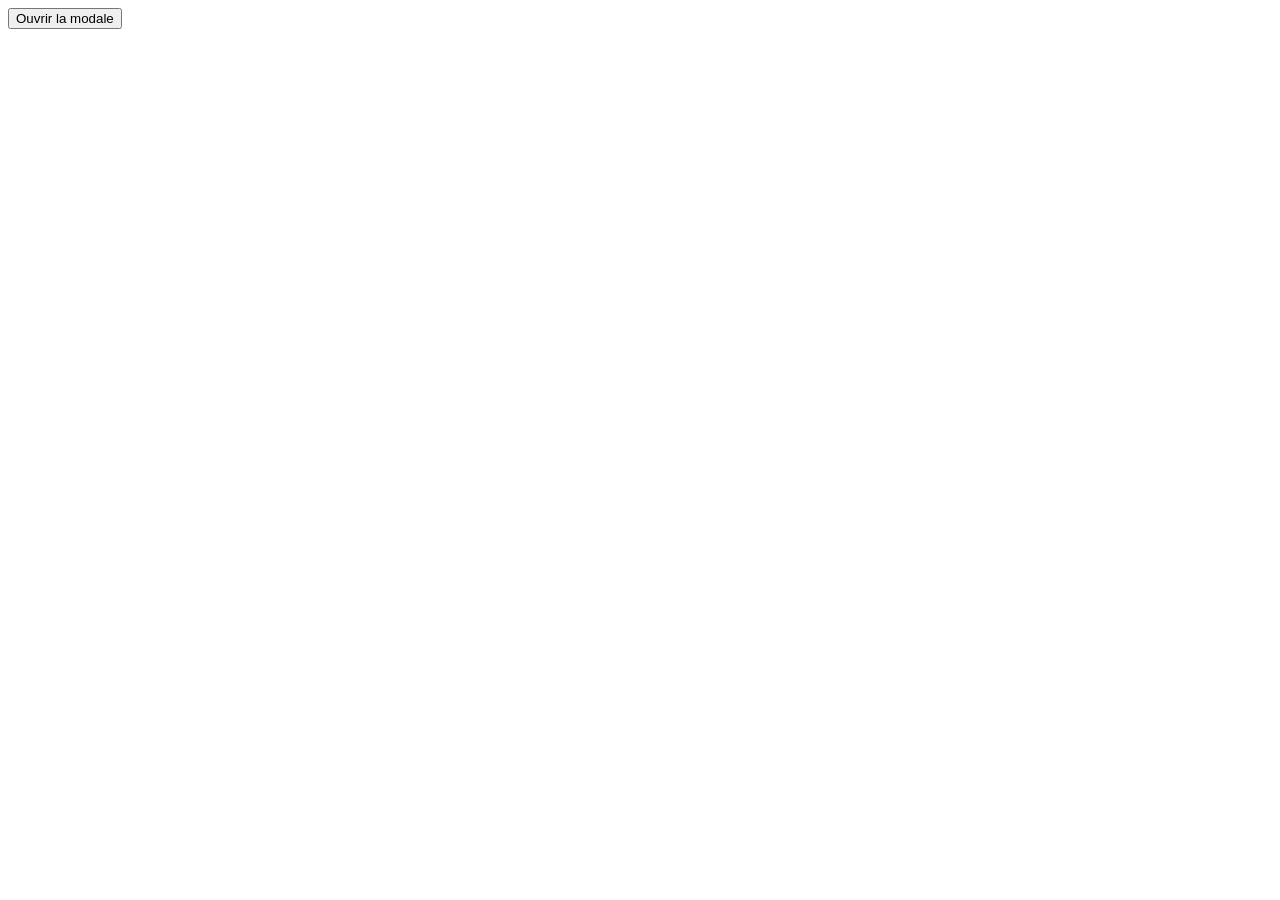
==== solutions/exercice4/index.html @ 94425a8d "first commit" ====
<!DOCTYPE html>
<html lang="fr">
  <head>
    <meta charset="UTF-8" />
    <title>Modale avec &lt;dialog&gt;</title>
  </head>
  <body>
    <button>Ouvrir la modale</button>

    <dialog id="maModale">
      <button class="close-btn">&times;</button>
      <h2>Bonjour 👋</h2>
      <p>Ceci est une modale avec le dialog!</p>
    </dialog>
    <script src="index.js" defer></script>
  </body>
</html>
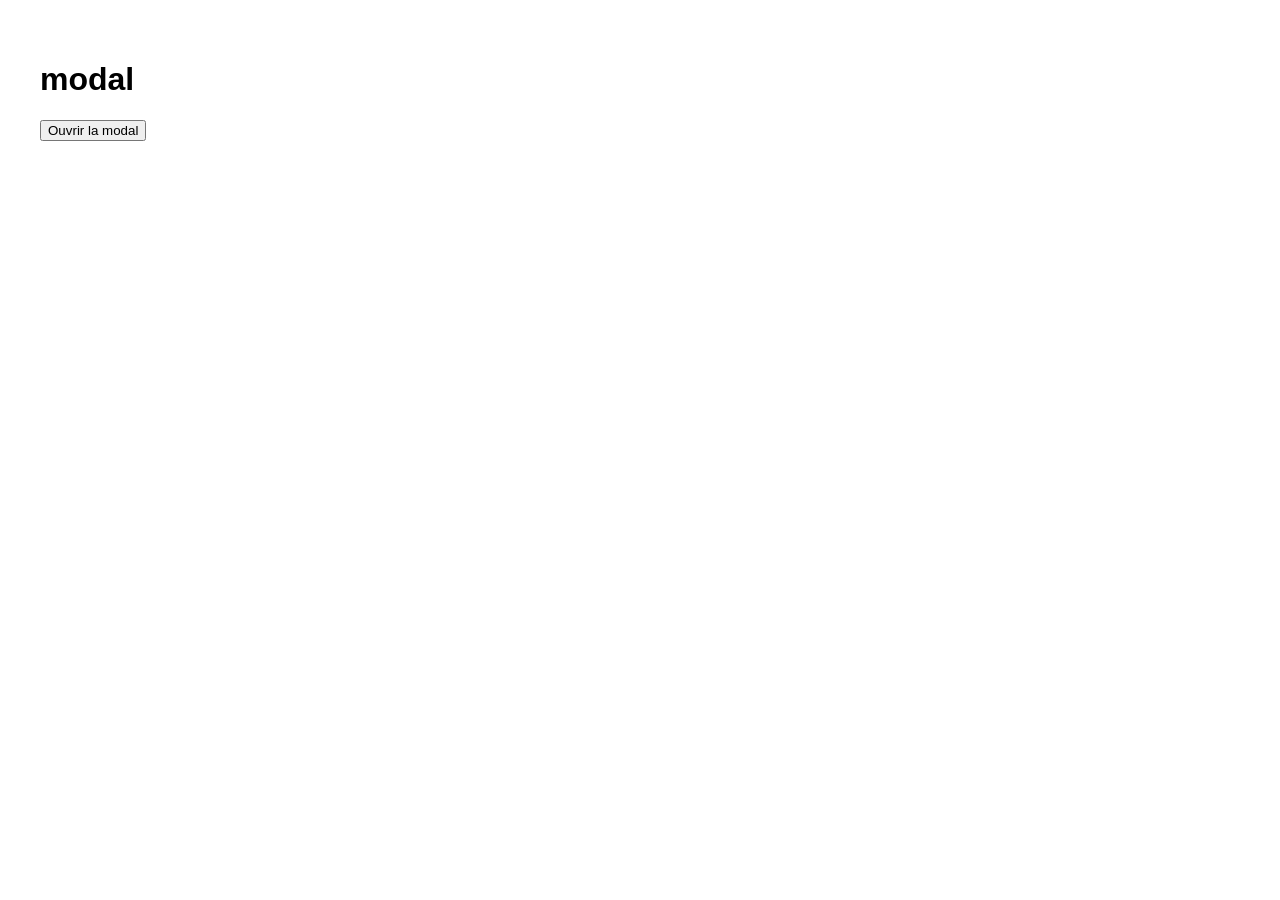
==== commit e5bb48eb: "last commit" ====
--- a/solutions/exercice4/index.html
+++ b/solutions/exercice4/index.html
@@ -2,16 +2,14 @@
 <html lang="fr">
   <head>
     <meta charset="UTF-8" />
-    <title>Modale avec &lt;dialog&gt;</title>
+    <meta name="viewport" content="width=device-width, initial-scale=1.0" />
+    <title>title</title>
+    <link rel="stylesheet" href="index.css" />
   </head>
   <body>
-    <button>Ouvrir la modale</button>
+    <h1>modal</h1>
+    <button id="launchModal">Ouvrir la modal</button>
 
-    <dialog id="maModale">
-      <button class="close-btn">&times;</button>
-      <h2>Bonjour 👋</h2>
-      <p>Ceci est une modale avec le dialog!</p>
-    </dialog>
-    <script src="index.js" defer></script>
+    <script type="module" src="index.js"></script>
   </body>
 </html>
--- a/solutions/exercice4/index.css
+++ b/solutions/exercice4/index.css
@@ -0,0 +1,63 @@
+body {
+  font-family: sans-serif;
+  padding: 2rem;
+}
+
+.myui-modal-overlay {
+  position: fixed;
+  top: 0;
+  left: 0;
+  width: 100%;
+  height: 100%;
+  background-color: rgba(0, 0, 0, 0.6);
+  display: grid;
+  place-items: center;
+  z-index: 1000;
+}
+
+.myui-modal {
+  background-color: white;
+  padding: 2rem;
+  border-radius: 8px;
+  width: 90%;
+  max-width: 400px;
+  box-shadow: 0 5px 15px rgba(0, 0, 0, 0.3);
+  position: relative;
+}
+
+.myui-modal h2 {
+  margin-top: 0;
+}
+
+.myui-close-btn {
+  position: absolute;
+  top: 1rem;
+  right: 1rem;
+  background: none;
+  border: none;
+  font-size: 1.2rem;
+  cursor: pointer;
+}
+.myui-btn {
+  padding: 0.5rem 1rem;
+  border: none;
+  border-radius: 6px;
+  cursor: pointer;
+  font-size: 1rem;
+  transition: background 0.2s;
+}
+.myui-btn-primary {
+  background-color: #007bff;
+  color: white;
+}
+.myui-btn-primary:hover {
+  background-color: #0056b3;
+}
+.myui-btn-danger {
+  background-color: #dc3545;
+  color: white;
+}
+.myui-btn:disabled {
+  background-color: #ccc;
+  cursor: not-allowed;
+}
